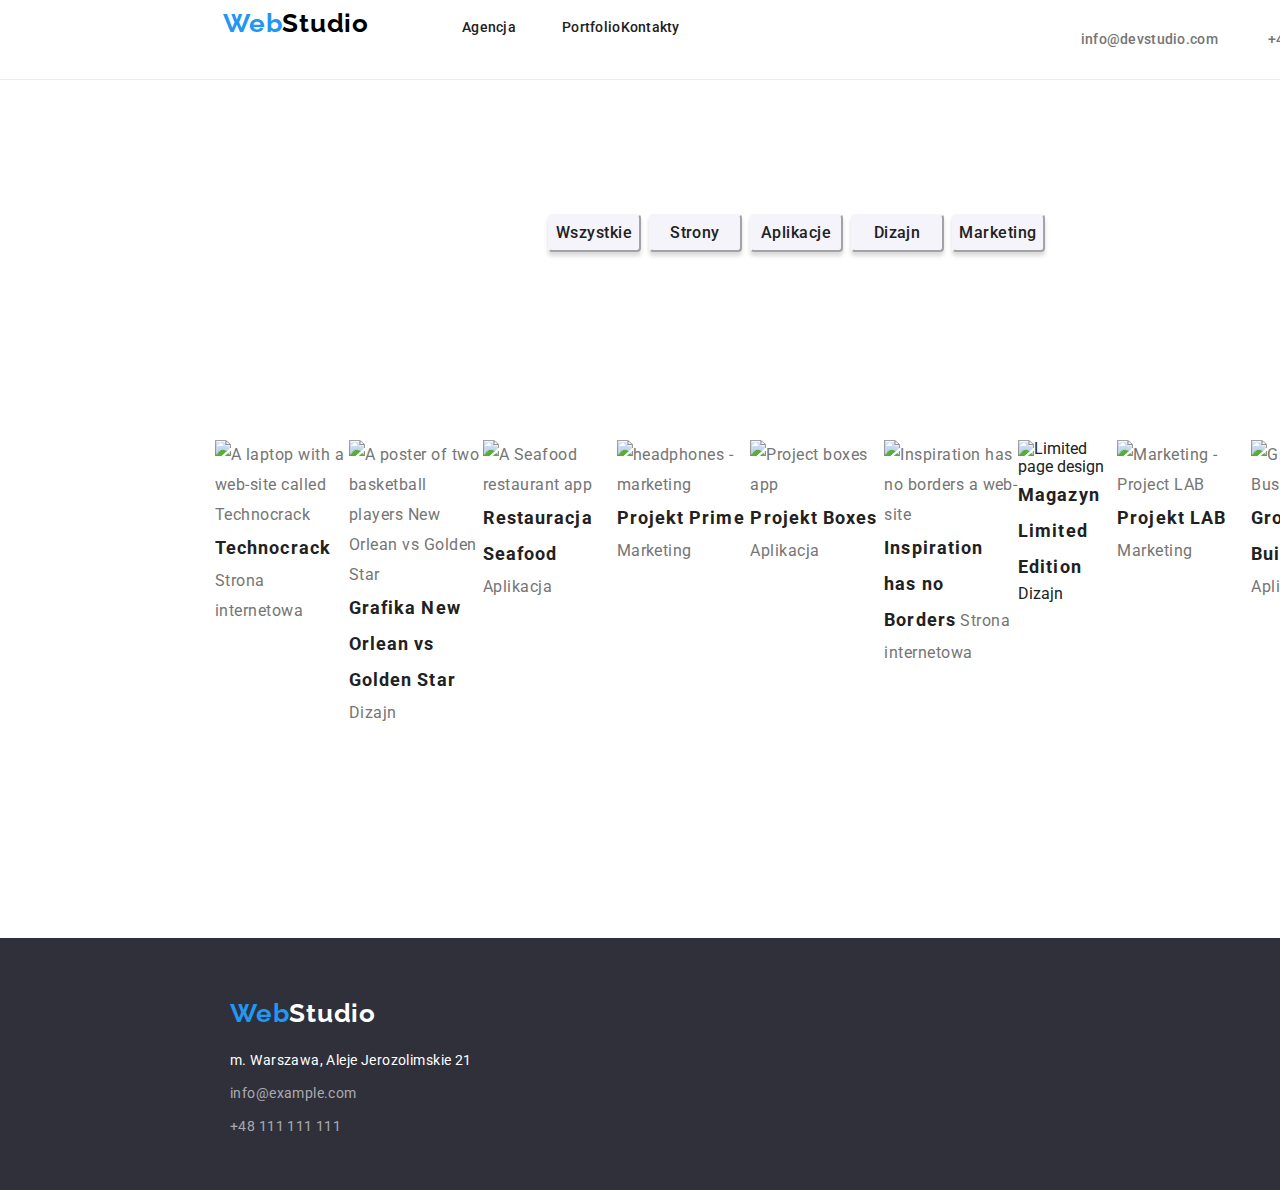
==== portfolio.html @ 9733fbab "praca domowa 3" ====
<!DOCTYPE html>
<html lang="pl">
    <head><!--metadata tags--> 
        <meta charset="utf-8"/>
        <meta http-equiv="X-UA-Compatible" content="IE=edge"/>
        <meta name="viewport" content="width=device-width, initial-scale=1.0"/>
        <link rel="preconnect" href="fonts.googleapis.com"/>
        <link rel="preconnect" href="fonts.gstatic.com" crossorigin/>
        <link rel="stylesheet" href="https://cdnjs.cloudflare.com/ajax/libs/modern-normalize/1.0.0/modern-normalize.min.css" />
        <link href="https://fonts.googleapis.com/css2?family=Raleway:wght@700&amp;family=Roboto:wght@400;500;700;900&amp;display=swap" rel="stylesheet" />
    <link rel="stylesheet" href="./css/styles.css"/>
        <title>WebStudio</title>
    </head>
    <body>
        <header class="header">
            <div class="container new-class">
            <nav>
                <ul class="nav">
                    <li><a class="link logo" href="index.html">Web<span class="logo-header">Studio</span></a></li>
                    <li><a class="link studio" href="index.html">Agencja</a></li>
                    <li><a class="link portfolio" href="portfolio.html">Portfolio</a></li>
                    <li><a class="link contacts" href="index.html">Kontakty</a></li>
                </ul>
            </nav>
            <ul class="header-contacts">
                <li><a class="link header-mail" href="mailto:info@devstudio.com">info@devstudio.com</a></li>
                <li><a class="link header-phone" href="tel:+48 111 111 111">+48 111 111 111</a></li>
            </ul>
            </div>
        </header>
        <main>
            <section class="section">
                <div class="container">
            <ul class="flex-button">
                <li><button class="btn example" type="button">Wszystkie</button></li>
                <li><button class="btn example" type="button">Strony</button></li>
                <li><button class="btn example" type="button">Aplikacje</button></li>
                <li><button class="btn example" type="button">Dizajn</button></li>
                <li><button class="btn example" type="button">Marketing</button></li>
            </ul>
                </div>
            </section>
            <section class="section">
                <div class="container">
            <ul class="portfolio-images">
                <li class="technoduck">
                    <figure>
                        <img src="./Images/technoduck-2.jpg" alt="A laptop with a web-site called Technocrack" width="370" height="294"/>
                        <figcaption><strong class="portfolio-text">Technocrack</strong> Strona internetowa</figcaption>
                    </figure>
                </li>
                <li class="poster-new-orlean-vs-golden-star">
                    <figure>
                        <img src="./Images/poster-new-orlean-vs-golden-star-2.jpg" alt="A poster of two basketball players New Orlean vs Golden Star" width="370" height="294" />
                        <figcaption><strong class="portfolio-text">Grafika New Orlean vs Golden Star</strong> Dizajn</figcaption>
                    </figure>
                </li>
                <li class="restaurant">
                    <figure>
                        <img src="./Images/seafood-restaurant-2.jpg" alt="A Seafood restaurant app" width="370" height="294"/> 
                        <figcaption> <strong class="portfolio-text">Restauracja Seafood</strong> Aplikacja</figcaption>
                    </figure>
                </li>
                <li class="project-prime">
                    <figure>
                        <img src="./Images/project-prime-2.jpg" alt="headphones - marketing" width="370" height="294"/>
                        <figcaption> <strong class="portfolio-text">Projekt Prime</strong> Marketing</figcaption>
                    </figure>
                </li>
                <li class="project-box">
                    <figure>
                        <img src="./Images/project-box-2.jpg" alt="Project boxes app" width="370" height="294"/>
                        <figcaption><strong class="portfolio-text">Projekt Boxes</strong> Aplikacja</figcaption>
                    </figure>
                </li>
                <li class="inspiration-has-no-borders">
                    <figure>
                        <img src="./Images/inspiration-has-no-borders-2.jpg" alt="Inspiration has no borders a web-site" width="370" height="294"/>
                        <figcaption><strong class="portfolio-text">Inspiration has no Borders</strong> Strona internetowa</figcaption>
                    </figure>
                </li>
                <li class="limited-edidtion">
                    <figure>
                        <img src="./Images/limited-edition-2.jpg" alt="Limited page design" width="370" height="294"/>
                        <figcaption><strong class="portfolio-text">Magazyn Limited Edition</strong> Dizajn</figcaption>
                    </figure>
                </li>
                <li class="project-lab">
                    <figure>
                        <img src="./Images/project-lab-2.jpg" alt="Marketing - Project LAB" width="370" height="294"/>
                        <figcaption><strong class="portfolio-text">Projekt LAB</strong> Marketing</figcaption>
                    </figure>
                </li>
                <li class="growing-business">
                    <figure>
                        <img src="./Images/growing-business-2.jpg" alt="Growing Business - Apps" width="370" height="294"/>
                        <figcaption><strong class="portfolio-text">Growing Buisness</strong> Aplikacja</figcaption>
                    </figure>
                </li>
            </ul>
            </div>
            </section>
        </main>
        <footer class="footer-contacts">
            <div class="container">
            <a class="logo-footer" href="index.html">Web<span class="studio-footer">Studio</span></a>
            <address>
                <ul>
                    <li class="address">m. Warszawa, Aleje Jerozolimskie 21</li>
                    <li><a class="footer-mail" href="mailto:info@example.com">info@example.com</a></li>
                    <li><a class="footer-phone" href="tel:+48-111-111-111">+48 111 111 111</a></li>
                </ul>
            </address>
            </div>
        </footer>
        </body>
        </html>
---- css/styles.css ----
*,
*::after,
*::before {
    box-sizing: border-box;
}

body {
    font-family: 'roboto', 'Raleway', 'sans-serif';
    color: #212121;
    font-style: normal;
    background-color: #FFFFFF;
    margin: 0;
    padding: 0;
    box-sizing: border-box;
    max-width: 1600px;
}

* {
    margin: 0;
    padding: 0;
}

.container {
    width: 1200px;
    padding: 0 15px;
}

.section {
    padding: 94px 200px;
}

.header {
    width: 1600px;
    height: 80px;
    border-bottom: #ECECEC solid 1px;
    padding:0 200px;
}
.nav {
    box-sizing: border-box;
    font-size: 14px;
    font-weight: 500;
    line-height: 1.14;
    display: flex;
    align-items: baseline;
    align-content: center;
    margin-right: 30px;
}
.new-class {
    display: flex;
    justify-content: center;
    justify-items: space-between;
    align-items: center;
}
.header-contacts {
    box-sizing: border-box;
    font-size: 14px;
    font-weight: 500;
    line-height: 1.14;
    padding-top: 32px;
    display: flex;
}

li {
    list-style: none;
}

.link:hover,
.link:focus {
    color: #2196F3;
}

.link {
    text-decoration: none;
    letter-spacing: 0.02em;
    font-family: 'roboto';
    color: #212121;
}

.logo {
    color: #2196F3;
    font-family: 'Raleway';
    font-size: 26px;
    line-height: 1.2;
    font-weight: 700;
    letter-spacing: 0.03em;
    margin-right: 93px;
    align-content: center;
}

.studio,
.portfolio-header {
    margin-right: 46px;
}

.logo-header {
    color: #000000;
}

.header-mail,
.header-phone {
    color: #757575;
    line-height: 1.14;
}
.header-mail {
    margin-right: 50px;
    margin-left: 371px;
}

.effective-for-business {
    background-color: #2F303A;
    min-height: 600px;
    padding-top: 0px;
    display: flex;
    flex-direction: column;
    align-items: center;
    justify-content: center;
}

.title {
    font-family: 'Roboto';
    font-weight: 900;
    font-size: 44px;
    line-height: 1.36;
    text-align: center;
    letter-spacing: 0.06em;
    color: #FFFFFF;
}

.btn {
    background: #2196F3;
    box-shadow: 0px 4px 4px rgba(0, 0, 0, 0.15);
    border-radius: 4px;
    font-family: 'Roboto';
    font-weight: 700;
    font-size: 16px;
    line-height: 1.88;
    letter-spacing: 0.06em;
    color: #FFFFFF;
    text-align: center;
    align-items: center;
    cursor: pointer;
    margin-top: 40px;
}

.btn-order-service {
    width: 200px;
    height: 50px;
}

.lorem {
    font-family: 'Roboto';
    font-size: 14px;
    line-height: 1.7;
    letter-spacing: 0.03em;
    color: #757575;
    display: flex;
    justify-content: space-evenly;
    align-items: center;
    width: 1170px;
    padding-bottom: 0;
}
.list-lorem {
    margin-right: 30px;
}

.introduction {
    font-family: 'Roboto';
    font-weight: 700;
    font-size: 14px;
    line-height: 1.14;
    letter-spacing: 0.03em;
    color: #212121;
    text-align: justify;
    display: flex;
    margin-bottom: 10px;
}

h2 {
    font-family: 'Roboto';
    font-weight: 700;
    font-size: 36px;
    line-height: 1.16;
    text-align: center;
    letter-spacing: 0.03em;
    color: #212121;
    padding-top: 0;
    padding-bottom: 50px;
}

.what-we-do {
    display: flex;
    justify-content: space-between;
}

.our-team {
    background: #F5F4FA;
    height: 648px;
}

.experts {
    font-family: 'Roboto';
    font-size: 16px;
    line-height: 1.18;
    text-align: center;
    letter-spacing: 0.03em;
    color: #757575;
    display: flex;
    align-items: center;
    justify-content: space-evenly;
}

.name-box {
    display: flex;
    flex-direction: column;
    background: #FFFFFF;
    height: 108px;
    align-content: center;
    margin-top: 0;
    padding-top: 0;
    box-shadow: 0px 1px 3px rgba(0, 0, 0, 0.12), 0px 1px 1px rgba(0, 0, 0, 0.14), 0px 2px 1px rgba(0, 0, 0, 0.2);
    border-radius: 0px 0px 4px 4px;
}

.name {
    font-family: 'Roboto';
    font-weight: 500;
    font-size: 16px;
    line-height: 1.18;
    text-align: center;
    letter-spacing: 0.03em;
    color: #212121;
    display: flex;
    flex-direction: column;
    margin-top: 30px;
}

.footer-contacts {
    background-color: #2F303A;
    box-sizing: border-box;
    height: 252px;
}

.logo-footer {
    text-decoration: none;
    font-family: 'Raleway';
    font-weight: 700;
    font-size: 26px;
    line-height: 1.19;
    letter-spacing: 0.03em;
    color: #2196F3;
    padding-left: 215px;
    padding-top: 60px;
    padding-bottom: 20px;
    display: flex;
    align-content: center;
}

.studio-footer {
    color: #FFFFFF
}

.address {
    font-family: 'Roboto';
    font-style: normal;
    font-size: 14px;
    line-height: 1.7;
    letter-spacing: 0.03em;
    color: #FFFFFF;
    padding-left: 215px;
    display: flex;
    flex-direction: column;
    align-content: center;
}

.footer-mail,
.footer-phone {
    text-decoration: none;
    font-family: 'Roboto';
    font-style: normal;
    font-size: 14px;
    line-height: 1.7;
    letter-spacing: 0.03em;
    color: rgba(255, 255, 255, 0.6);
    padding-left: 215px;
    padding-top: 9px;
    display: flex;
    flex-direction: column;
    align-content: center;
}

.footer-mail:hover,
.footer-mail:focus,
.footer-phone:hover,
.footer-phone:focus {
    color: #2196F3;
}

.example {
    color: #212121;
    font-family: 'Roboto';
    font-weight: 500;
    font-size: 16px;
    line-height: 1.63;
    letter-spacing: 0.03em;
    text-align: center;
    background-color: #F5F4FA;
    border-color: #F5F4FA;
    border-radius: 4px;
    width: 93px;
    height: 38px;
    margin-right: 8px;
}

.example:hover,
.example:focus {
    color: #FFFFFF;
    background: #2196F3;
    box-shadow: 0px 3px 1px rgba(0, 0, 0, 0.1), 0px 1px 2px rgba(0, 0, 0, 0.08), 0px 2px 2px rgba(0, 0, 0, 0.12);
    border-radius: 4px;
}

.flex-button {
    display: flex;
    justify-content: center;
}

.technoduck,
.poster-new-orlean-vs-golden-star,
.restaurant,
.project-prime,
.project-box,
.inspiration-has-no-borders,
.limited-edition,
.project-lab,
.growing-business {
    background: #FFFFFF;
    box-sizing: border-box;
    width: 370px;
    height: 404px;
    color: #757575;
    font-family: 'Roboto';
    font-size: 16px;
    line-height: 1.88;
    letter-spacing: 0.03em;
    display: flex;
}

.portfolio-images {
    display: flex;
}

.portfolio-text {
    font-family: 'Roboto';
    font-weight: 700;
    font-size: 18px;
    line-height: 2;
    letter-spacing: 0.06em;
    color: #212121;
}
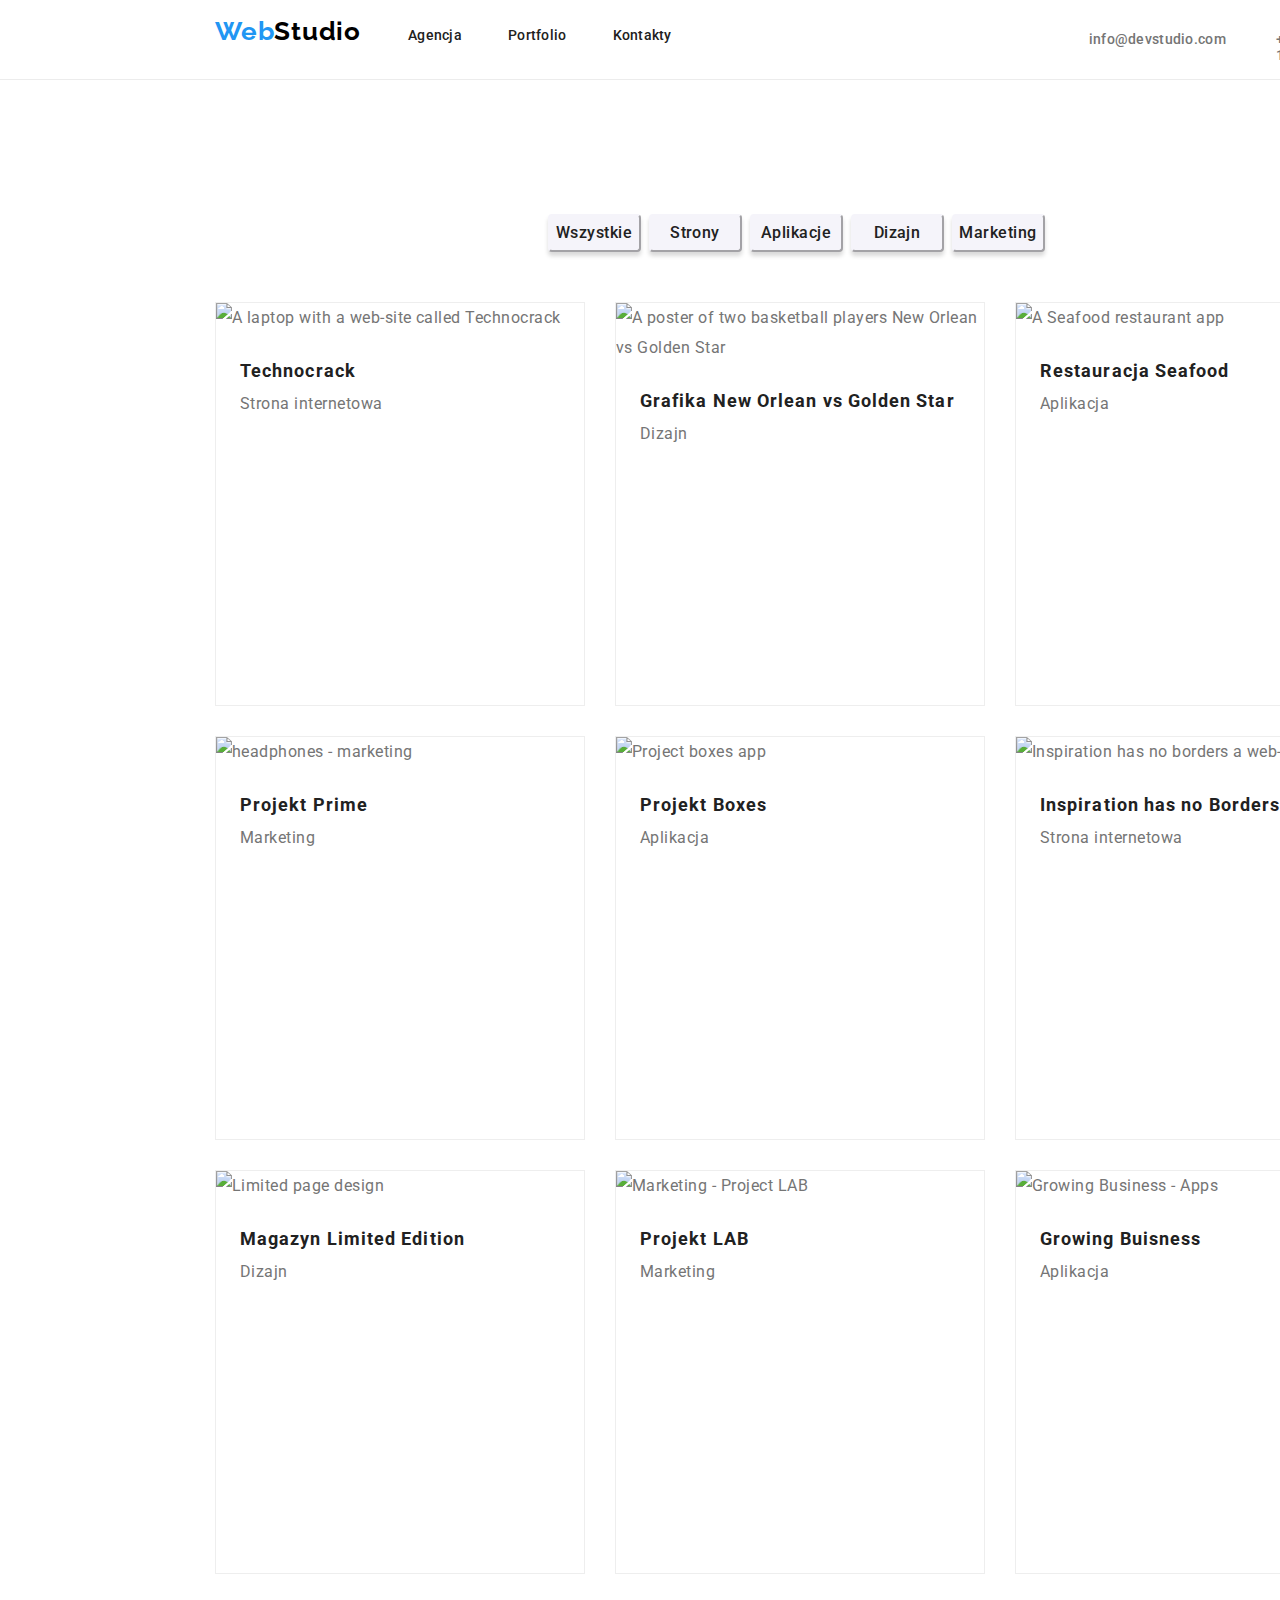
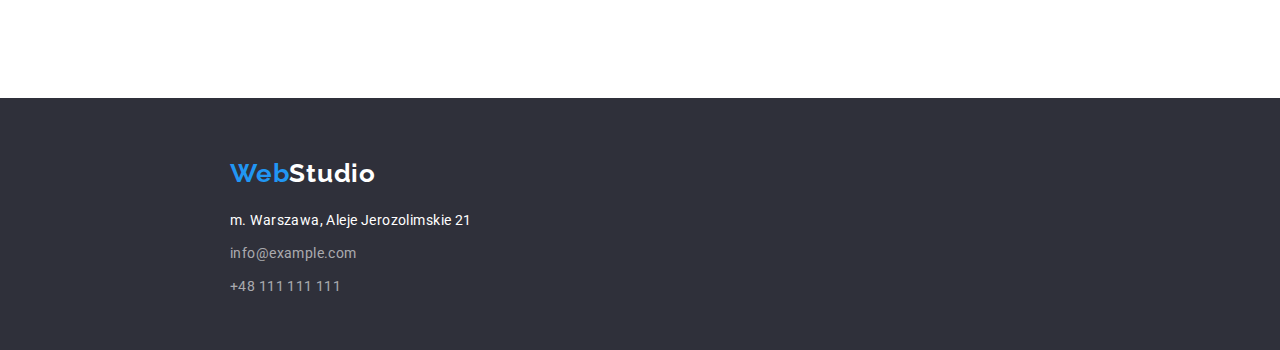
==== commit a57ad58b: "praca domowa 3" ====
--- a/portfolio.html
+++ b/portfolio.html
@@ -18,7 +18,7 @@
                 <ul class="nav">
                     <li><a class="link logo" href="index.html">Web<span class="logo-header">Studio</span></a></li>
                     <li><a class="link studio" href="index.html">Agencja</a></li>
-                    <li><a class="link portfolio" href="portfolio.html">Portfolio</a></li>
+                    <li><a class="link portfolio-header" href="portfolio.html">Portfolio</a></li>
                     <li><a class="link contacts" href="index.html">Kontakty</a></li>
                 </ul>
             </nav>
@@ -29,7 +29,7 @@
             </div>
         </header>
         <main>
-            <section class="section">
+            <section class="section section-portfolio-btn">
                 <div class="container">
             <ul class="flex-button">
                 <li><button class="btn example" type="button">Wszystkie</button></li>
@@ -40,61 +40,61 @@
             </ul>
                 </div>
             </section>
-            <section class="section">
+            <section class="section section-portfolio-images">
                 <div class="container">
             <ul class="portfolio-images">
                 <li class="technoduck">
                     <figure>
                         <img src="./Images/technoduck-2.jpg" alt="A laptop with a web-site called Technocrack" width="370" height="294"/>
-                        <figcaption><strong class="portfolio-text">Technocrack</strong> Strona internetowa</figcaption>
+                        <figcaption class="portfolio-box"><strong class="portfolio-text">Technocrack</strong> Strona internetowa</figcaption>
                     </figure>
                 </li>
                 <li class="poster-new-orlean-vs-golden-star">
                     <figure>
                         <img src="./Images/poster-new-orlean-vs-golden-star-2.jpg" alt="A poster of two basketball players New Orlean vs Golden Star" width="370" height="294" />
-                        <figcaption><strong class="portfolio-text">Grafika New Orlean vs Golden Star</strong> Dizajn</figcaption>
+                        <figcaption class="portfolio-box"><strong class="portfolio-text">Grafika New Orlean vs Golden Star</strong> Dizajn</figcaption>
                     </figure>
                 </li>
                 <li class="restaurant">
                     <figure>
                         <img src="./Images/seafood-restaurant-2.jpg" alt="A Seafood restaurant app" width="370" height="294"/> 
-                        <figcaption> <strong class="portfolio-text">Restauracja Seafood</strong> Aplikacja</figcaption>
+                        <figcaption class="portfolio-box"><strong class="portfolio-text">Restauracja Seafood</strong> Aplikacja</figcaption>
                     </figure>
                 </li>
                 <li class="project-prime">
                     <figure>
                         <img src="./Images/project-prime-2.jpg" alt="headphones - marketing" width="370" height="294"/>
-                        <figcaption> <strong class="portfolio-text">Projekt Prime</strong> Marketing</figcaption>
+                        <figcaption class="portfolio-box"> <strong class="portfolio-text">Projekt Prime</strong> Marketing</figcaption>
                     </figure>
                 </li>
                 <li class="project-box">
                     <figure>
                         <img src="./Images/project-box-2.jpg" alt="Project boxes app" width="370" height="294"/>
-                        <figcaption><strong class="portfolio-text">Projekt Boxes</strong> Aplikacja</figcaption>
+                        <figcaption class="portfolio-box"><strong class="portfolio-text">Projekt Boxes</strong> Aplikacja</figcaption>
                     </figure>
                 </li>
                 <li class="inspiration-has-no-borders">
                     <figure>
                         <img src="./Images/inspiration-has-no-borders-2.jpg" alt="Inspiration has no borders a web-site" width="370" height="294"/>
-                        <figcaption><strong class="portfolio-text">Inspiration has no Borders</strong> Strona internetowa</figcaption>
+                        <figcaption class="portfolio-box"><strong class="portfolio-text">Inspiration has no Borders</strong> Strona internetowa</figcaption>
                     </figure>
                 </li>
-                <li class="limited-edidtion">
+                <li class="limited-edition">
                     <figure>
                         <img src="./Images/limited-edition-2.jpg" alt="Limited page design" width="370" height="294"/>
-                        <figcaption><strong class="portfolio-text">Magazyn Limited Edition</strong> Dizajn</figcaption>
+                        <figcaption class="portfolio-box"><strong class="portfolio-text">Magazyn Limited Edition</strong> Dizajn</figcaption>
                     </figure>
                 </li>
                 <li class="project-lab">
                     <figure>
                         <img src="./Images/project-lab-2.jpg" alt="Marketing - Project LAB" width="370" height="294"/>
-                        <figcaption><strong class="portfolio-text">Projekt LAB</strong> Marketing</figcaption>
+                        <figcaption class="portfolio-box"><strong class="portfolio-text">Projekt LAB</strong> Marketing</figcaption>
                     </figure>
                 </li>
                 <li class="growing-business">
                     <figure>
                         <img src="./Images/growing-business-2.jpg" alt="Growing Business - Apps" width="370" height="294"/>
-                        <figcaption><strong class="portfolio-text">Growing Buisness</strong> Aplikacja</figcaption>
+                        <figcaption class="portfolio-box"><strong class="portfolio-text">Growing Buisness</strong> Aplikacja</figcaption>
                     </figure>
                 </li>
             </ul>
--- a/css/styles.css
+++ b/css/styles.css
@@ -28,13 +28,13 @@
 .section {
     padding: 94px 200px;
 }
-
 .header {
     width: 1600px;
     height: 80px;
     border-bottom: #ECECEC solid 1px;
-    padding:0 200px;
-}
+    padding: 0 200px;
+}
+
 .nav {
     box-sizing: border-box;
     font-size: 14px;
@@ -43,14 +43,16 @@
     display: flex;
     align-items: baseline;
     align-content: center;
-    margin-right: 30px;
-}
+    margin-right: 46px;
+}
+
 .new-class {
     display: flex;
     justify-content: center;
     justify-items: space-between;
     align-items: center;
 }
+
 .header-contacts {
     box-sizing: border-box;
     font-size: 14px;
@@ -83,7 +85,7 @@
     line-height: 1.2;
     font-weight: 700;
     letter-spacing: 0.03em;
-    margin-right: 93px;
+    margin-right: 47px;
     align-content: center;
 }
 
@@ -101,10 +103,12 @@
     color: #757575;
     line-height: 1.14;
 }
+
 .header-mail {
     margin-right: 50px;
     margin-left: 371px;
 }
+
 
 .effective-for-business {
     background-color: #2F303A;
@@ -203,7 +207,7 @@
     line-height: 1.18;
     text-align: center;
     letter-spacing: 0.03em;
-    color: #757575;
+    color:#757575;
     display: flex;
     align-items: center;
     justify-content: space-evenly;
@@ -217,10 +221,12 @@
     align-content: center;
     margin-top: 0;
     padding-top: 0;
+}
+.experts-box {
+    background-color: #FFFFFF;
     box-shadow: 0px 1px 3px rgba(0, 0, 0, 0.12), 0px 1px 1px rgba(0, 0, 0, 0.14), 0px 2px 1px rgba(0, 0, 0, 0.2);
-    border-radius: 0px 0px 4px 4px;
-}
-
+        border-radius: 0px 0px 4px 4px;
+}
 .name {
     font-family: 'Roboto';
     font-weight: 500;
@@ -293,6 +299,9 @@
 .footer-phone:hover,
 .footer-phone:focus {
     color: #2196F3;
+}
+.section-portfolio-btn {
+    padding-bottom: 50px;
 }
 
 .example {
@@ -322,6 +331,9 @@
 .flex-button {
     display: flex;
     justify-content: center;
+}
+.section-portfolio-images {
+    padding-top: 0;
 }
 
 .technoduck,
@@ -343,12 +355,22 @@
     line-height: 1.88;
     letter-spacing: 0.03em;
     display: flex;
+    border: 1px solid #EEEEEE;
+    margin-bottom: 30px;
 }
 
 .portfolio-images {
     display: flex;
-}
-
+    flex-wrap: wrap;
+    justify-content: space-between;
+}
+.portfolio-box {
+    display:flex;
+    flex-direction: column;
+    margin-top: 20px;
+    margin-bottom: 4px;
+    margin-left: 24px;
+}
 .portfolio-text {
     font-family: 'Roboto';
     font-weight: 700;
